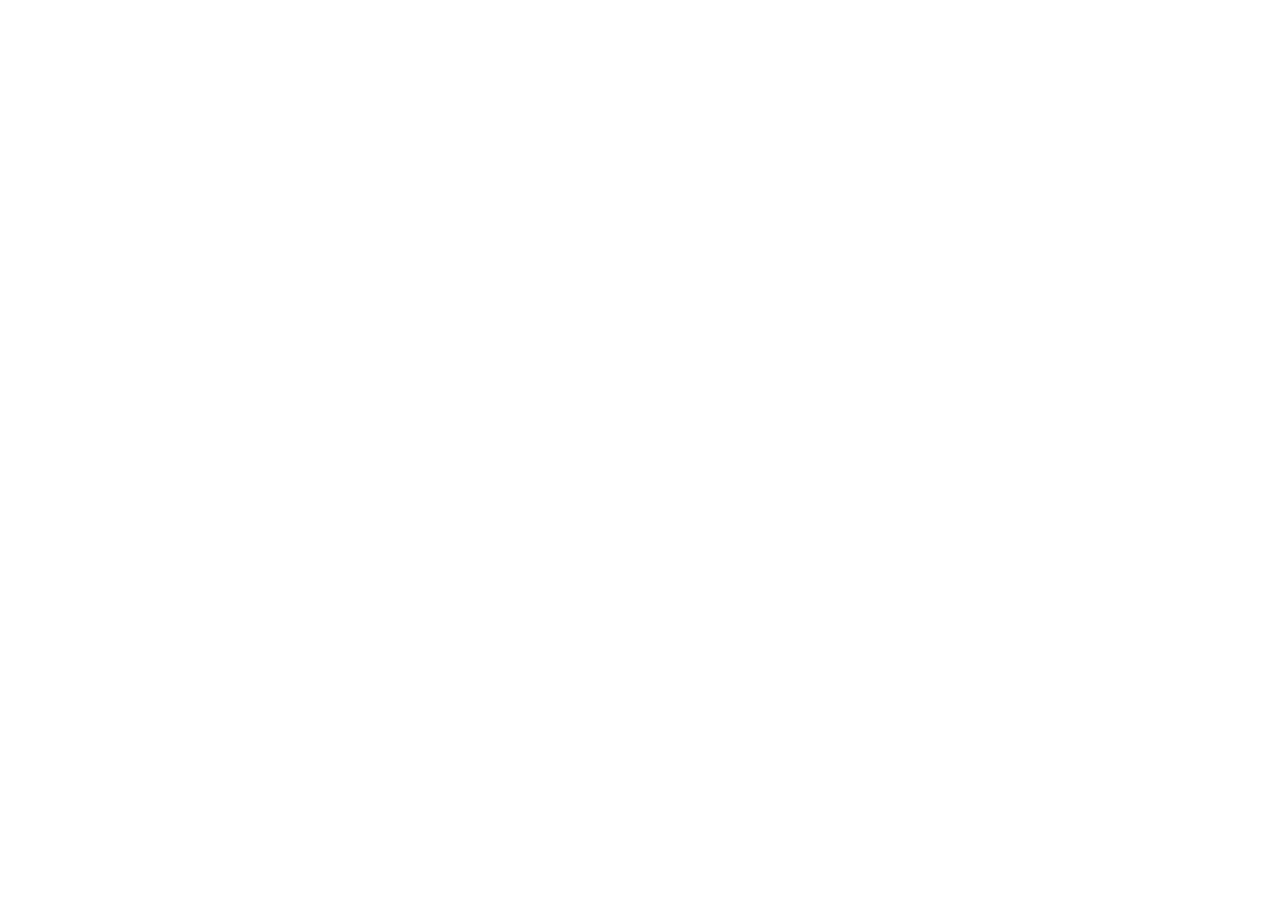
==== index.html @ 0e60e2ae "initial commit" ====
<!doctype html>
<html lang="en"> 
  <head>
    <meta charset="utf-8">
    <title>Client</title>
    <meta name="description" lang="en" content="">
    <meta name="viewport" content="width=device-width, initial-scale=1, maximum-scale=1">
    <link rel="shortcut icon" href="favicon.ico" />
    <link rel="stylesheet" media="screen" href="assets/vendor/font-awesome/css/all.min.css" >
    <link rel="stylesheet" media="screen" href="assets/css/style.css" >
  </head>
  <body>
    <!--container start-->
    <div class="container">
      <!--header section start-->
      <header>
      </header>
      <!--header section ends-->
      <!--main section start-->
      <main>
      </main>
      <!--main section end-->
      <!--footer section start-->
      <footer>      
      </footer>
      <!--footer section end-->
    </div>
    <!--container end-->
  </body>
</html>
---- assets/css/style.css ----
/*for all*/
body {
  box-sizing: border-box;
  font-family: sans-serif;
}

a {
  display: inline-block;
  text-decoration: none;
}

li {
  display: inline-block;
  list-style-type: none;
}

/*for wrapper*/
.wrapper {
  max-width: 1350px;
  width: 86%;
  margin: 0 auto;
}
/*=================================
  Header styling starts here
=================================*/

/*=================================
  Header styling ends here
=================================*/

/*=================================
  main styling starts here
=================================*/

/*=================================
  main styling ends here
=================================*/

/*=================================
  footer styling starts here
=================================*/

/*=================================
  footer styling ends here
=================================*/

/*media query starts*/
/*media query for 995px starts here*/
@media only screen and (max-width: 995px) {
}
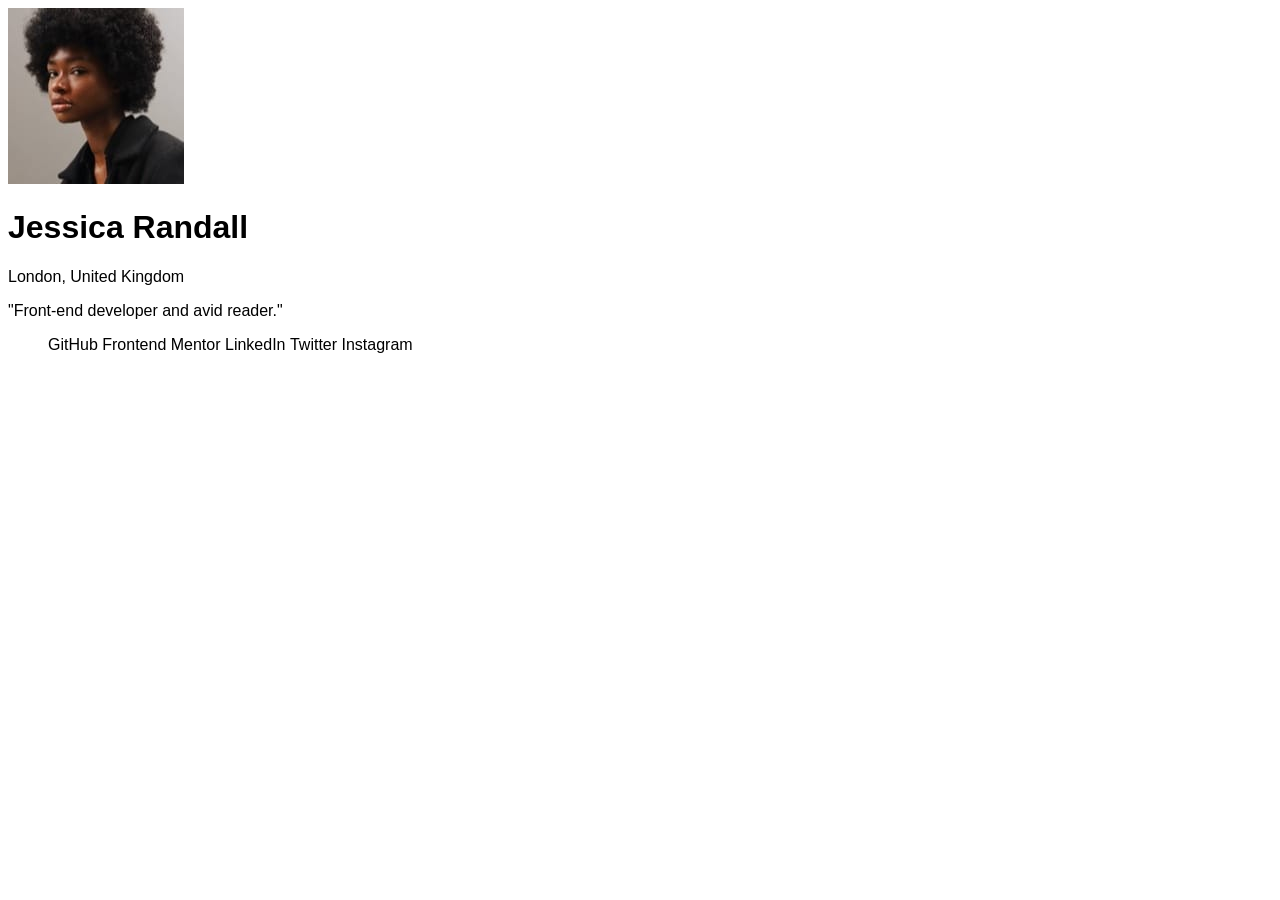
==== commit b44dcb93: "feature html" ====
--- a/index.html
+++ b/index.html
@@ -1,29 +1,43 @@
-<!doctype html>
-<html lang="en"> 
+<!DOCTYPE html>
+<html lang="en">
   <head>
-    <meta charset="utf-8">
+    <meta charset="utf-8" />
     <title>Client</title>
-    <meta name="description" lang="en" content="">
-    <meta name="viewport" content="width=device-width, initial-scale=1, maximum-scale=1">
+    <meta name="description" lang="en" content="" />
+    <meta
+      name="viewport"
+      content="width=device-width, initial-scale=1, maximum-scale=1"
+    />
     <link rel="shortcut icon" href="favicon.ico" />
-    <link rel="stylesheet" media="screen" href="assets/vendor/font-awesome/css/all.min.css" >
-    <link rel="stylesheet" media="screen" href="assets/css/style.css" >
+    <link
+      rel="stylesheet"
+      media="screen"
+      href="assets/vendor/font-awesome/css/all.min.css"
+    />
+    <link rel="stylesheet" media="screen" href="assets/css/style.css" />
   </head>
   <body>
     <!--container start-->
     <div class="container">
+      <img src="./assets/Images/avatar-jessica.jpeg" />
       <!--header section start-->
       <header>
+        <h1>Jessica Randall</h1>
       </header>
       <!--header section ends-->
       <!--main section start-->
       <main>
+        <p>London, United Kingdom</p>
+        <p>"Front-end developer and avid reader."</p>
+        <ul>
+          <li>GitHub</li>
+          <li>Frontend Mentor</li>
+          <li>LinkedIn</li>
+          <li>Twitter</li>
+          <li>Instagram</li>
+        </ul>
       </main>
       <!--main section end-->
-      <!--footer section start-->
-      <footer>      
-      </footer>
-      <!--footer section end-->
     </div>
     <!--container end-->
   </body>
